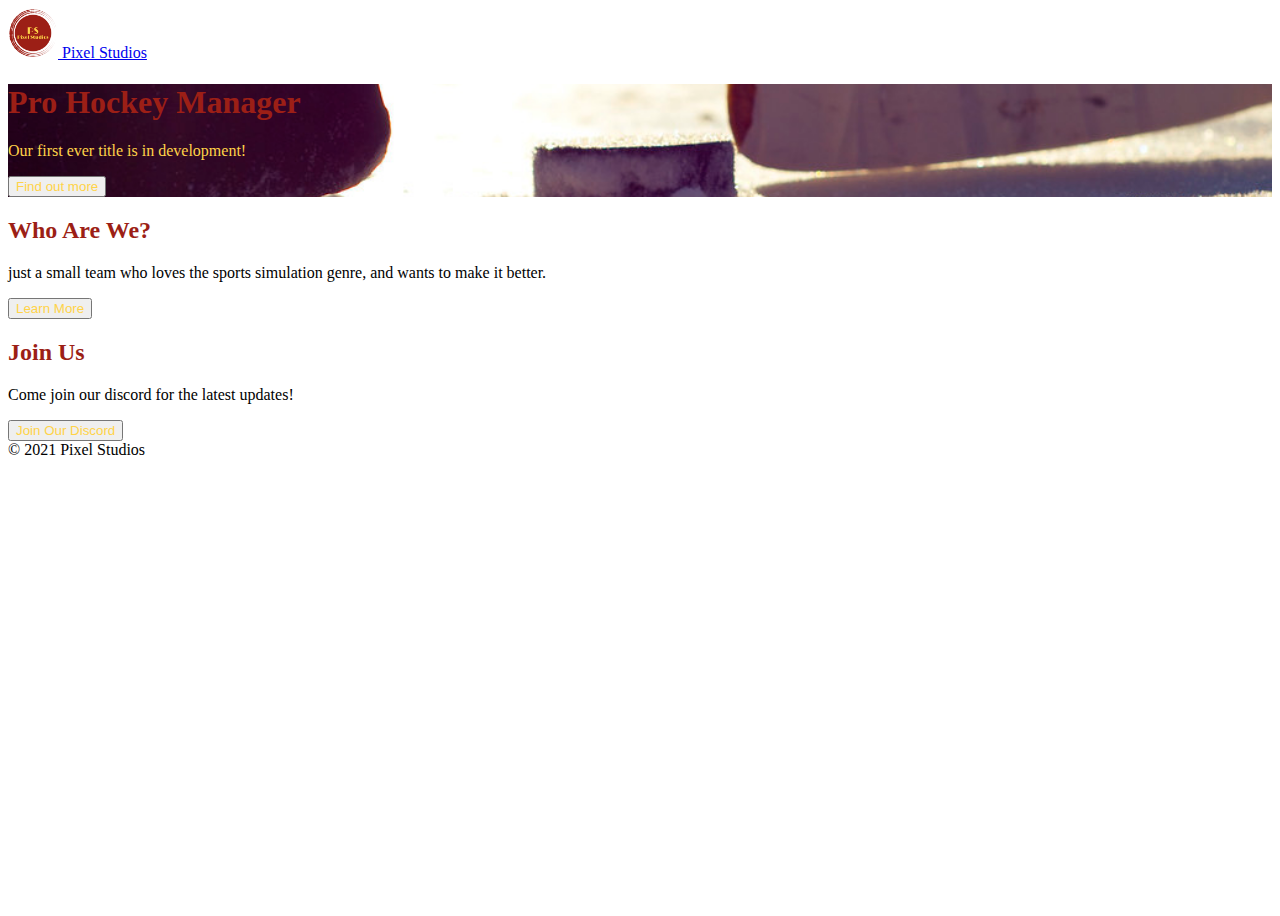
==== index.html @ a793c28e "update the about screen" ====
<!doctype html>
<html lang="en">

<head>
  <meta charset="utf-8">
  <meta name="viewport" content="width=device-width, initial-scale=1">
  <meta name="description" content="">
  <meta name="author" content="Mark Otto, Jacob Thornton, and Bootstrap contributors">
  <meta name="generator" content="Hugo 0.83.1">
  <title>Pixel Studios</title>

  <link rel="canonical" href="https://getbootstrap.com/docs/5.0/examples/jumbotron/">



  <!-- Bootstrap core CSS -->
  <link href="https://cdn.jsdelivr.net/npm/bootstrap@5.0.0/dist/css/bootstrap.min.css" rel="stylesheet"
    integrity="sha384-wEmeIV1mKuiNpC+IOBjI7aAzPcEZeedi5yW5f2yOq55WWLwNGmvvx4Um1vskeMj0" crossorigin="anonymous">

  <style>
    .bd-placeholder-img {
      font-size: 1.125rem;
      text-anchor: middle;
      -webkit-user-select: none;
      -moz-user-select: none;
      user-select: none;
    }

    @media (min-width: 768px) {
      .bd-placeholder-img-lg {
        font-size: 3.5rem;
      }
    }
  </style>


</head>

<body>

  <main>
    <div class="container py-4" style="height: 100vh;">
      <header class="pb-3 mb-4 border-bottom">
        <a href="/" class="d-flex align-items-center text-dark text-decoration-none" style="width: fit-content;">
          <img width="50px" src="logo-small.png" />
          <span class="fs-4">Pixel Studios</span>
        </a>
      </header>

      <div class="p-5 mb-4 bg-light rounded-3"
        style="background-image:url('hero.jpg');background-position: center;background-repeat: no-repeat;background-size: cover;">
        <div class="container-fluid py-5">
          <h1 class="display-5 fw-bold text" style="color: #9c1f16">Pro Hockey Manager</h1>
          <p class="col-md-8 fs-4 text" style="color: #ffd348">Our first ever title is in development!</p>
          <button class="btn btn-outline-secondary" style="color: #ffd348" type="button">Find out more</button>
        </div>
      </div>

      <div class="row align-items-md-stretch">
        <div class="col-md-6">
          <div class="h-100 p-5 text-white bg-dark rounded-3">
            <h2 style="color: #9c1f16">Who Are We?</h2>
            <p>just a small team who loves the sports simulation genre, and wants to make it better.</p>
            <button class="btn btn-outline-secondary" onclick="location.href='about.html'" style="color: #ffd348"
              type="button">Learn More</button>
          </div>
        </div>
        <div class="col-md-6">
          <div class="h-100 p-5 text-white bg-dark rounded-3">
            <h2 style="color: #9c1f16">Join Us</h2>
            <p>Come join our discord for the latest updates!</p>
            <button class="btn btn-outline-secondary" style="color: #ffd348"
              onclick="location.href='https://discord.gg/S3b5eQc';" type="button">Join Our Discord</button>
          </div>
        </div>
      </div>

      <footer class="pt-3 mt-4 text-muted border-top">
        &copy; 2021 Pixel Studios
      </footer>
    </div>
  </main>
</body>

</html>
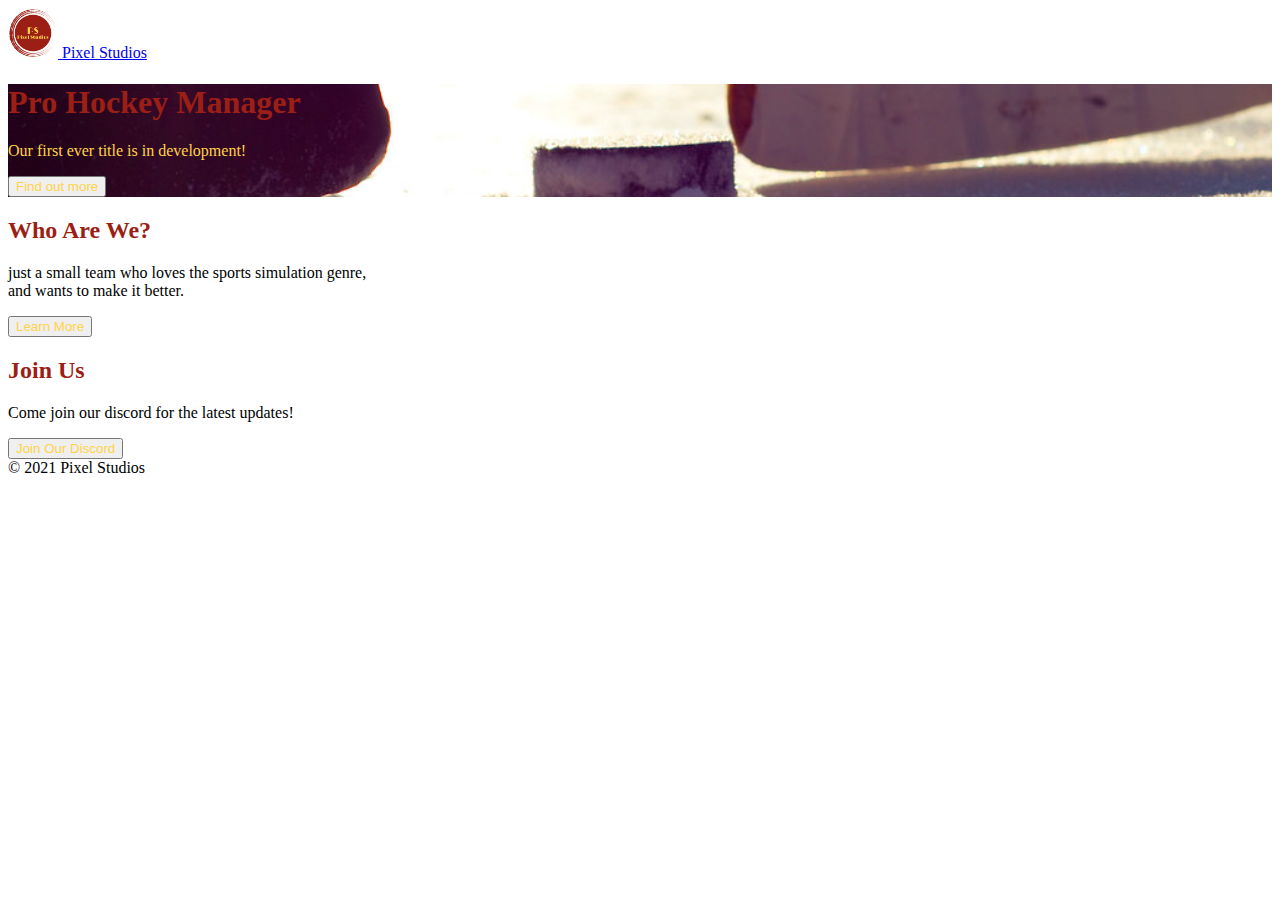
==== commit bee93b11: "Update index.html" ====
--- a/index.html
+++ b/index.html
@@ -60,7 +60,7 @@
         <div class="col-md-6">
           <div class="h-100 p-5 text-white bg-dark rounded-3">
             <h2 style="color: #9c1f16">Who Are We?</h2>
-            <p>just a small team who loves the sports simulation genre, and wants to make it better.</p>
+            <p>just a small team who loves the sports simulation genre, <br /> and wants to make it better.</p>
             <button class="btn btn-outline-secondary" onclick="location.href='about.html'" style="color: #ffd348"
               type="button">Learn More</button>
           </div>
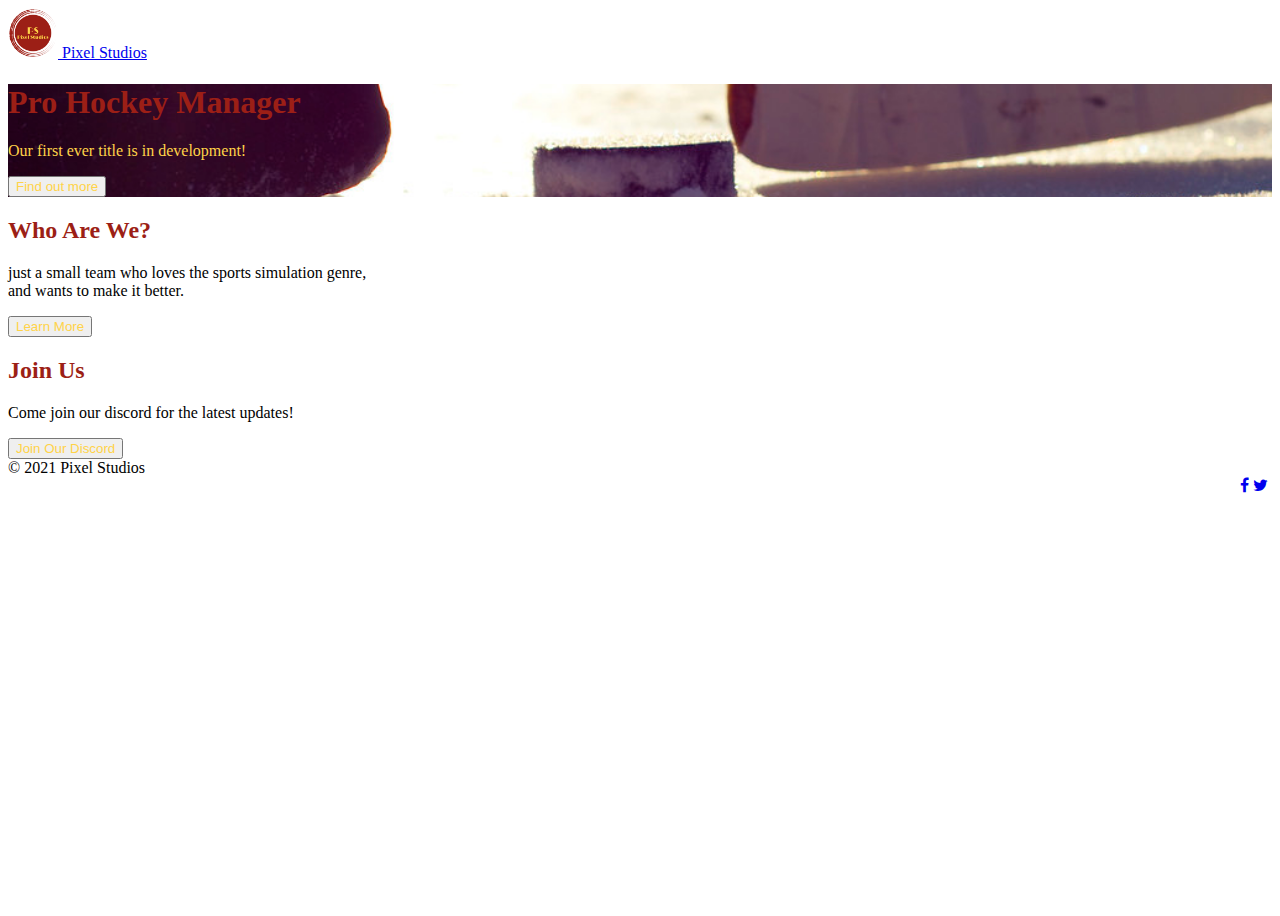
==== commit 16e9a0a0: "Update index.html" ====
--- a/index.html
+++ b/index.html
@@ -10,30 +10,9 @@
   <title>Pixel Studios</title>
 
   <link rel="canonical" href="https://getbootstrap.com/docs/5.0/examples/jumbotron/">
-
-
-
   <!-- Bootstrap core CSS -->
   <link href="https://cdn.jsdelivr.net/npm/bootstrap@5.0.0/dist/css/bootstrap.min.css" rel="stylesheet"
     integrity="sha384-wEmeIV1mKuiNpC+IOBjI7aAzPcEZeedi5yW5f2yOq55WWLwNGmvvx4Um1vskeMj0" crossorigin="anonymous">
-
-  <style>
-    .bd-placeholder-img {
-      font-size: 1.125rem;
-      text-anchor: middle;
-      -webkit-user-select: none;
-      -moz-user-select: none;
-      user-select: none;
-    }
-
-    @media (min-width: 768px) {
-      .bd-placeholder-img-lg {
-        font-size: 3.5rem;
-      }
-    }
-  </style>
-
-
 </head>
 
 <body>
@@ -70,16 +49,29 @@
             <h2 style="color: #9c1f16">Join Us</h2>
             <p>Come join our discord for the latest updates!</p>
             <button class="btn btn-outline-secondary" style="color: #ffd348"
-              onclick="location.href='https://discord.gg/S3b5eQc';" type="button">Join Our Discord</button>
+              onclick="window.open('https://discord.gg/S3b5eQc');" type="button">Join Our Discord</button>
           </div>
         </div>
       </div>
 
       <footer class="pt-3 mt-4 text-muted border-top">
-        &copy; 2021 Pixel Studios
+        <div class="row">
+          <div class="col-10">
+            &copy; 2021 Pixel Studios
+          </div>
+          <div class="col-2 icons">
+            <a href="#" class="fa social fa-facebook"></a>
+            <a href="#" class="fa social fa-twitter"></a>
+            <a href="#" class="fa social fa-discord"></a>
+          </div>
+        </div>
       </footer>
     </div>
   </main>
 </body>
+<!-- font awesome -->
+<link rel="stylesheet" href="https://cdnjs.cloudflare.com/ajax/libs/font-awesome/4.7.0/css/font-awesome.min.css">
+<!-- site css -->
+<link rel="stylesheet" href="index.css" />
 
 </html>--- a/index.css
+++ b/index.css
@@ -0,0 +1,45 @@
+.bd-placeholder-img {
+    font-size: 1.125rem;
+    text-anchor: middle;
+    -webkit-user-select: none;
+    -moz-user-select: none;
+    user-select: none;
+  }
+
+  @media (min-width: 768px) {
+    .bd-placeholder-img-lg {
+      font-size: 3.5rem;
+    }
+  }
+
+  .headshot {
+    width: 75%;
+    float: right;
+    border: 1px solid;
+    border-radius: 50%;
+}
+
+.relative {
+    position: relative;
+}
+
+.locked {
+    position: absolute;
+    bottom: 0;
+}
+
+.plea-for-help {
+    position: relative;
+    font-weight: bold;
+    font-variant: full-width;
+    font-style: italic;
+    padding-top: 15px;
+}
+
+.icons {
+    text-align: right;
+}
+
+.social {
+    text-decoration: none !important;
+}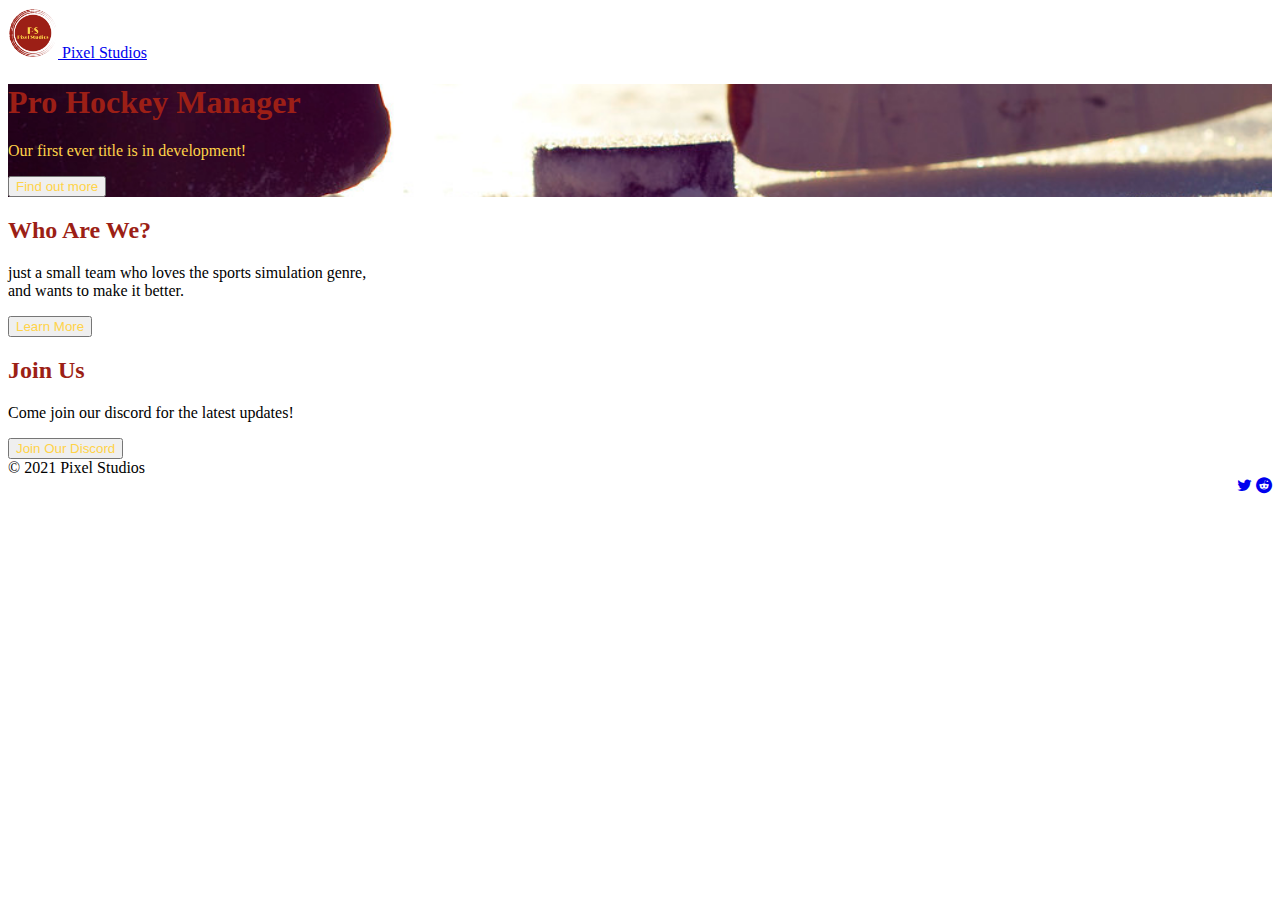
==== commit bcc01988: "Update index.html" ====
--- a/index.html
+++ b/index.html
@@ -60,9 +60,8 @@
             &copy; 2021 Pixel Studios
           </div>
           <div class="col-2 icons">
-            <a href="#" class="fa social fa-facebook"></a>
             <a href="#" class="fa social fa-twitter"></a>
-            <a href="#" class="fa social fa-discord"></a>
+            <a href="#" class="fa social fa-reddit "></a>
           </div>
         </div>
       </footer>
